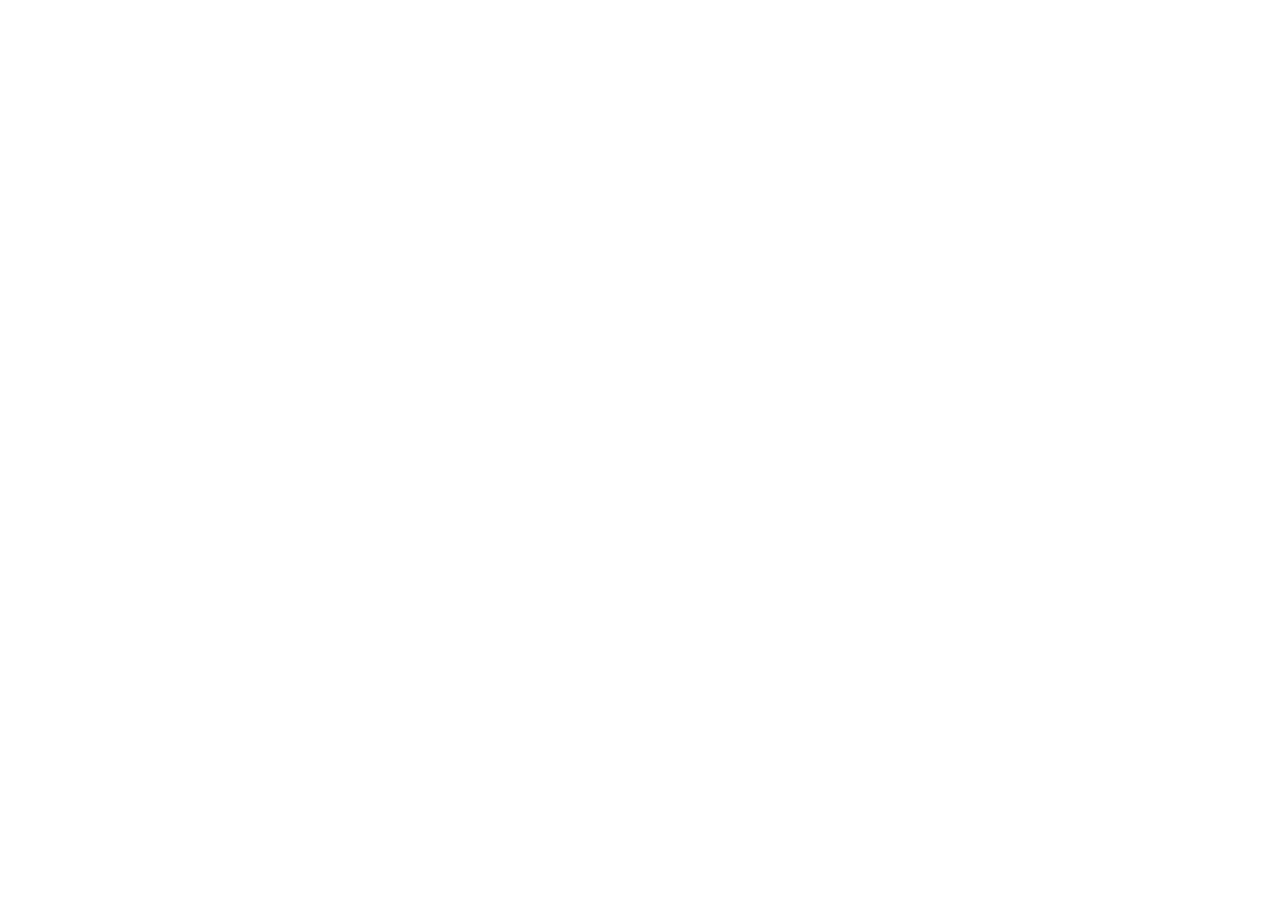
==== index.html @ 29ea22d1 "first draft" ====
<!DOCTYPE html>
<html>
<head>
  <title>Rock Paper Scissors</title>
  <meta charset="UTF-8"/>
</head>
<body>
  <script>
      const myArray = [
          'Rock',
          'Paper',
          'Scissors'
      ];

      let computerScore;
      let playerScore;
      
      function computerPlay() {
        return myArray[~~(Math.random()*myArray.length)]
      }

      let computerSelection;
      let playerSelection;
      
      game();

      function game () {
        computerScore=0;
        playerScore=0;
        onUserInput();
        onUserInput();
        onUserInput();
        onUserInput();
        onUserInput();
        console.log(declareWinner());
        function declareWinner() {
          if (playerScore===computerScore) {
            alert(playerScore + '-' + computerScore + '\nTie game!');
            return playerScore + '-' + computerScore + '\nTie game!';
          } else if (playerScore>computerScore) {
            alert(playerScore + '-' + computerScore + '\nYou win!!');
            return playerScore + '-' + computerScore + '\nYou win!!';
          } else {
            alert(playerScore + '-' + computerScore + '\nYou lost. Better luck next time!');
            return playerScore + '-' + computerScore + '\nYou lost. Better luck next time!';
          }
        }
      }

      function getInput() {
        playerSelection = prompt('Rock, Paper, or Scissors?', '');
      }
      
      function onUserInput() {
        playerSelection = prompt('Rock, Paper, or Scissors?', '');
          if ((playerSelection.toLowerCase()=='rock')
              ||(playerSelection.toLowerCase()=='paper')
              ||(playerSelection.toLowerCase()=='scissors')) {
            console.log(playRound(playerSelection,computerSelection));
          } else {
          alert('That\'s not a valid choice.');
          onUserInput();
        }
      }

      function playRound(playerSelection, computerSelection) {
          computerSelection = computerPlay().toLowerCase();
          playerSelection = playerSelection.toLowerCase();
          if (computerSelection==playerSelection) {
              alert('Tie game!');
              return 'Tie game\nComputer Score: ' + 
                      computerScore + '\nYour Score: ' + playerScore;
          } else if ((computerSelection=='rock' && playerSelection=='scissors') 
                    || (computerSelection=='scissors' && playerSelection=='paper') 
                    || (computerSelection=='paper' && playerSelection=='rock')) {
              alert('You lose! ' + computerSelection + ' beats ' + playerSelection);
              return 'Computer Score: ' + ++computerScore + 
                      '\nYour Score: ' + playerScore;
          } else {
              alert('You win! ' + playerSelection + ' beats ' + computerSelection);
              return 'Your Score: ' + ++playerScore + 
                      '\nComputer Score: ' + computerScore;
          }
      }
  </script>
</body>
</html>
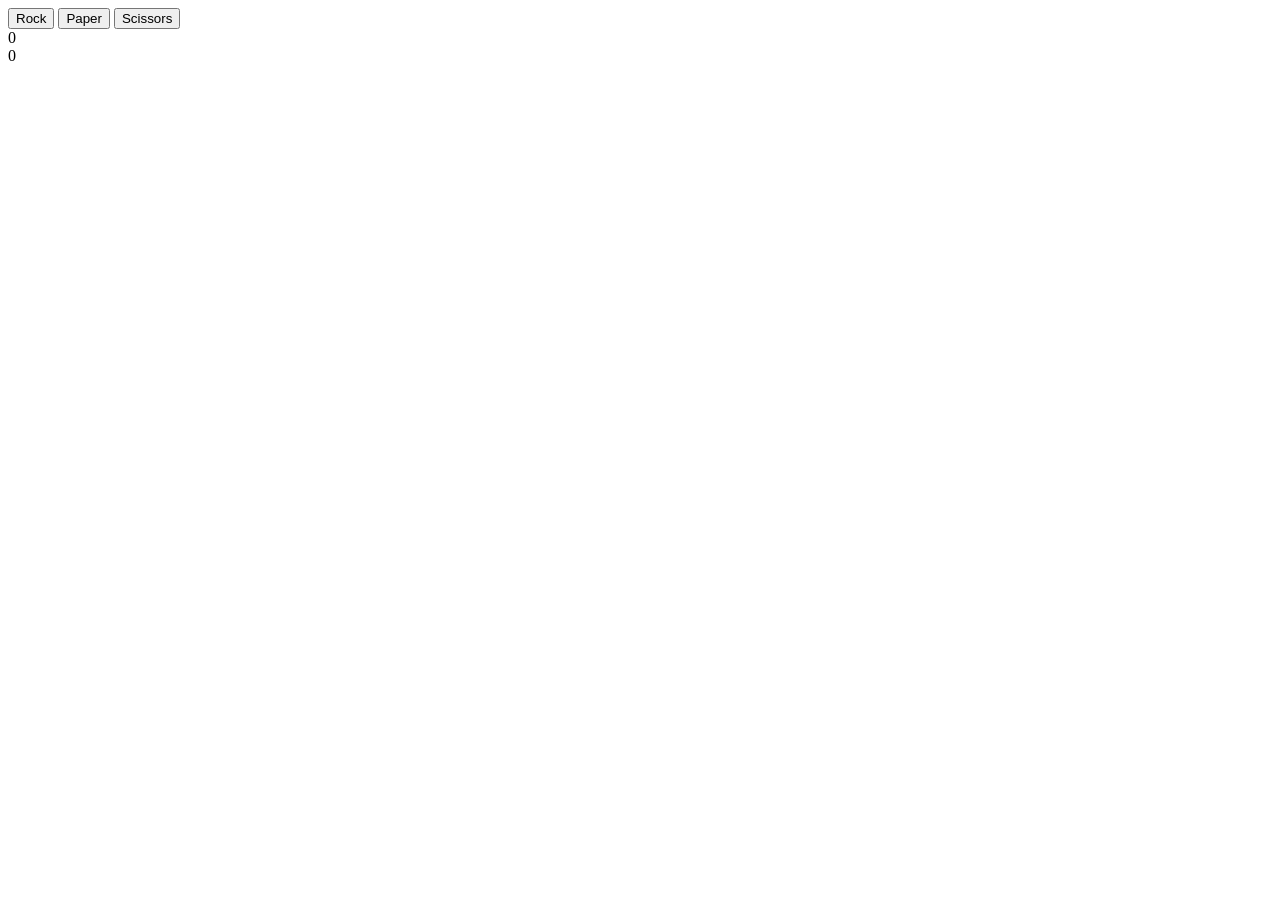
==== commit fd04851b: "changed input from prompt to button click" ====
--- a/index.html
+++ b/index.html
@@ -1,87 +1,107 @@
 <!DOCTYPE html>
 <html>
-<head>
-  <title>Rock Paper Scissors</title>
-  <meta charset="UTF-8"/>
-</head>
-<body>
-  <script>
-      const myArray = [
-          'Rock',
-          'Paper',
-          'Scissors'
-      ];
+  <head>
+    <title>Rock Paper Scissors</title>
+    <meta charset="UTF-8" />
+  </head>
+  <body>
+    <button id="rock">Rock</button>
+    <button id="paper">Paper</button>
+    <button id="scissors">Scissors</button>
+    <div id="container">
+      <div id="player-score">0</div>
+      <div id="computer-score">0</div>
+    </div>
+    <script>
+      let computerSelection;
+      let playerSelection;
+      let computerScore = 0;
+      let playerScore = 0;
 
-      let computerScore;
-      let playerScore;
-      
+      let buttons = document.querySelectorAll("button");
+
+      buttons.forEach((button) => {
+        button.addEventListener("click", () => {
+          playerSelection = button.innerText.toLowerCase();
+          playRound(playerSelection, computerSelection);
+
+          if (playerScore === 5 || computerScore === 5) {
+            declareWinner();
+          }
+        });
+      });
+
+      const myArray = ["Rock", "Paper", "Scissors"];
+
       function computerPlay() {
-        return myArray[~~(Math.random()*myArray.length)]
+        return myArray[~~(Math.random() * myArray.length)];
       }
 
-      let computerSelection;
-      let playerSelection;
-      
-      game();
-
-      function game () {
-        computerScore=0;
-        playerScore=0;
-        onUserInput();
-        onUserInput();
-        onUserInput();
-        onUserInput();
-        onUserInput();
-        console.log(declareWinner());
-        function declareWinner() {
-          if (playerScore===computerScore) {
-            alert(playerScore + '-' + computerScore + '\nTie game!');
-            return playerScore + '-' + computerScore + '\nTie game!';
-          } else if (playerScore>computerScore) {
-            alert(playerScore + '-' + computerScore + '\nYou win!!');
-            return playerScore + '-' + computerScore + '\nYou win!!';
-          } else {
-            alert(playerScore + '-' + computerScore + '\nYou lost. Better luck next time!');
-            return playerScore + '-' + computerScore + '\nYou lost. Better luck next time!';
-          }
-        }
-      }
-
-      function getInput() {
-        playerSelection = prompt('Rock, Paper, or Scissors?', '');
-      }
-      
-      function onUserInput() {
-        playerSelection = prompt('Rock, Paper, or Scissors?', '');
-          if ((playerSelection.toLowerCase()=='rock')
-              ||(playerSelection.toLowerCase()=='paper')
-              ||(playerSelection.toLowerCase()=='scissors')) {
-            console.log(playRound(playerSelection,computerSelection));
-          } else {
-          alert('That\'s not a valid choice.');
-          onUserInput();
+      function declareWinner() {
+        if (playerScore === computerScore) {
+          alert(playerScore + "-" + computerScore + "\nTie game!");
+          displayResults(playerScore + "-" + computerScore + "\nTie game!");
+        } else if (playerScore > computerScore) {
+          alert(playerScore + "-" + computerScore + "\nYou win!!");
+          displayResults(playerScore + "-" + computerScore + "\nYou win!!");
+        } else {
+          alert(
+            playerScore +
+              "-" +
+              computerScore +
+              "\nYou lost. Better luck next time!"
+          );
+          displayResults(
+            playerScore +
+              "-" +
+              computerScore +
+              "\nYou lost. Better luck next time!"
+          );
         }
       }
 
       function playRound(playerSelection, computerSelection) {
-          computerSelection = computerPlay().toLowerCase();
-          playerSelection = playerSelection.toLowerCase();
-          if (computerSelection==playerSelection) {
-              alert('Tie game!');
-              return 'Tie game\nComputer Score: ' + 
-                      computerScore + '\nYour Score: ' + playerScore;
-          } else if ((computerSelection=='rock' && playerSelection=='scissors') 
-                    || (computerSelection=='scissors' && playerSelection=='paper') 
-                    || (computerSelection=='paper' && playerSelection=='rock')) {
-              alert('You lose! ' + computerSelection + ' beats ' + playerSelection);
-              return 'Computer Score: ' + ++computerScore + 
-                      '\nYour Score: ' + playerScore;
-          } else {
-              alert('You win! ' + playerSelection + ' beats ' + computerSelection);
-              return 'Your Score: ' + ++playerScore + 
-                      '\nComputer Score: ' + computerScore;
-          }
+        computerSelection = computerPlay().toLowerCase();
+        playerSelection = playerSelection.toLowerCase();
+        if (computerSelection == playerSelection) {
+          alert("Tie game!");
+          displayResults("Tie game!");
+        } else if (
+          (computerSelection == "rock" && playerSelection == "scissors") ||
+          (computerSelection == "scissors" && playerSelection == "paper") ||
+          (computerSelection == "paper" && playerSelection == "rock")
+        ) {
+          alert("You lose! " + computerSelection + " beats " + playerSelection);
+          computerScore = ++computerScore;
+          keepScore();
+          displayResults(
+            "You lose! " + computerSelection + " beats " + playerSelection
+          );
+        } else {
+          alert("You win! " + playerSelection + " beats " + computerSelection);
+          playerScore = ++playerScore;
+          keepScore();
+          displayResults(
+            "You win! " + playerSelection + " beats " + computerSelection
+          );
+        }
       }
-  </script>
-</body>
-</html>+
+      function keepScore() {
+        let playerScoreBox = document.querySelector("#player-score");
+        let computerScoreBox = document.querySelector("#computer-score");
+
+        playerScoreBox.textContent = playerScore;
+        computerScoreBox.textContent = computerScore;
+      }
+
+      function displayResults(str) {
+        const container = document.querySelector("#container");
+        const p = document.createElement("p");
+
+        p.textContent = str;
+        container.appendChild(p);
+      }
+    </script>
+  </body>
+</html>
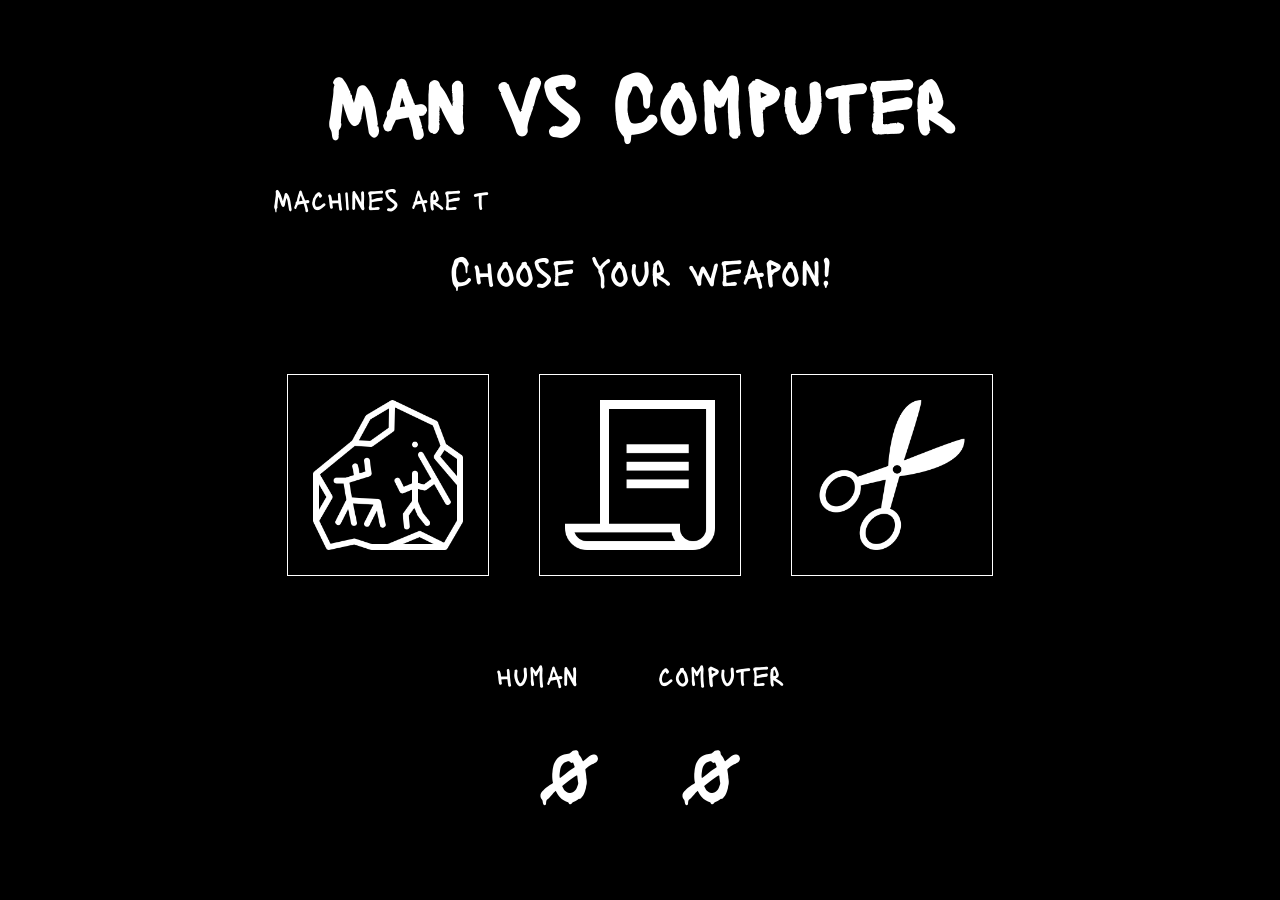
==== commit 6495fbb5: "added styling + animations" ====
--- a/index.html
+++ b/index.html
@@ -3,105 +3,53 @@
   <head>
     <title>Rock Paper Scissors</title>
     <meta charset="UTF-8" />
+    <link rel="stylesheet" href="style.css" />
+    <link
+      href="https://fonts.googleapis.com/css2?family=Lacquer&family=Roboto&display=swap"
+      rel="stylesheet"
+    />
   </head>
   <body>
-    <button id="rock">Rock</button>
-    <button id="paper">Paper</button>
-    <button id="scissors">Scissors</button>
-    <div id="container">
-      <div id="player-score">0</div>
-      <div id="computer-score">0</div>
+    <main id="main-content">
+      <h1 id="title">Man vs Computer</h1>
+      <p class="desc animate" id="desc1">
+        Machines are threatening to take over the world...
+      </p>
+      <p class="desc disappear" id="desc2">
+        Unless a human can beat them in a game of rock paper scissors, first to
+        5...
+      </p>
+      <p class="desc disappear" id="desc3">
+        Do you have what it takes to save mankind?
+      </p>
+      <div id="game-container">
+        <p id="cta">Choose your weapon!</p>
+        <div id="btn-container">
+          <div id="rock" class="button">
+            <img src="cave-painting.png" alt="Rock" />
+          </div>
+          <div id="paper" class="button">
+            <img src="document.png" alt="Paper" />
+          </div>
+          <div id="scissors" class="button">
+            <img src="scissors-opened-tool-shape.png" alt="Scissors" />
+          </div>
+        </div>
+        <div id="score-label">
+          <p class="label">human</p>
+          <p class="label">computer</p>
+        </div>
+        <div id="score-container">
+          <div id="player-score" class="score">0</div>
+          <div id="computer-score" class="score">0</div>
+        </div>
+        <div id="results-container"></div>
+      </div>
+    </main>
+    <div id="end-alert" class="disappear">
+      <div id="end-desc"></div>
+      <button id="retry-btn"></button>
     </div>
-    <script>
-      let computerSelection;
-      let playerSelection;
-      let computerScore = 0;
-      let playerScore = 0;
-
-      let buttons = document.querySelectorAll("button");
-
-      buttons.forEach((button) => {
-        button.addEventListener("click", () => {
-          playerSelection = button.innerText.toLowerCase();
-          playRound(playerSelection, computerSelection);
-
-          if (playerScore === 5 || computerScore === 5) {
-            declareWinner();
-          }
-        });
-      });
-
-      const myArray = ["Rock", "Paper", "Scissors"];
-
-      function computerPlay() {
-        return myArray[~~(Math.random() * myArray.length)];
-      }
-
-      function declareWinner() {
-        if (playerScore === computerScore) {
-          alert(playerScore + "-" + computerScore + "\nTie game!");
-          displayResults(playerScore + "-" + computerScore + "\nTie game!");
-        } else if (playerScore > computerScore) {
-          alert(playerScore + "-" + computerScore + "\nYou win!!");
-          displayResults(playerScore + "-" + computerScore + "\nYou win!!");
-        } else {
-          alert(
-            playerScore +
-              "-" +
-              computerScore +
-              "\nYou lost. Better luck next time!"
-          );
-          displayResults(
-            playerScore +
-              "-" +
-              computerScore +
-              "\nYou lost. Better luck next time!"
-          );
-        }
-      }
-
-      function playRound(playerSelection, computerSelection) {
-        computerSelection = computerPlay().toLowerCase();
-        playerSelection = playerSelection.toLowerCase();
-        if (computerSelection == playerSelection) {
-          alert("Tie game!");
-          displayResults("Tie game!");
-        } else if (
-          (computerSelection == "rock" && playerSelection == "scissors") ||
-          (computerSelection == "scissors" && playerSelection == "paper") ||
-          (computerSelection == "paper" && playerSelection == "rock")
-        ) {
-          alert("You lose! " + computerSelection + " beats " + playerSelection);
-          computerScore = ++computerScore;
-          keepScore();
-          displayResults(
-            "You lose! " + computerSelection + " beats " + playerSelection
-          );
-        } else {
-          alert("You win! " + playerSelection + " beats " + computerSelection);
-          playerScore = ++playerScore;
-          keepScore();
-          displayResults(
-            "You win! " + playerSelection + " beats " + computerSelection
-          );
-        }
-      }
-
-      function keepScore() {
-        let playerScoreBox = document.querySelector("#player-score");
-        let computerScoreBox = document.querySelector("#computer-score");
-
-        playerScoreBox.textContent = playerScore;
-        computerScoreBox.textContent = computerScore;
-      }
-
-      function displayResults(str) {
-        const container = document.querySelector("#container");
-        const p = document.createElement("p");
-
-        p.textContent = str;
-        container.appendChild(p);
-      }
-    </script>
+    <script src="app.js"></script>
   </body>
 </html>
--- a/style.css
+++ b/style.css
@@ -0,0 +1,96 @@
+body {
+  margin: 0;
+  background: black;
+  color: white;
+  font-family: roboto, arial, sans-serif;
+}
+#title,
+.desc,
+#cta,
+#score-container,
+#score-label,
+#end-desc {
+  font-family: lacquer, arial, sans-serif;
+  text-align: center;
+}
+#title {
+  font-size: 80px;
+  margin-bottom: 0px;
+}
+.desc {
+  font-size: 30px;
+}
+#cta {
+  margin: 20px 0 80px 0;
+  font-size: 40px;
+}
+#btn-container {
+  display: flex;
+  justify-content: center;
+}
+.button {
+  width: 200px;
+  height: 200px;
+  border: 1px solid white;
+  margin: 0 25px;
+  display: flex;
+  justify-content: center;
+  align-items: center;
+  transition: all 0.4s ease-in;
+}
+.button img {
+  width: 150px;
+}
+.button:hover {
+  cursor: pointer;
+  transform: scale(1.1);
+  box-shadow: 0 0 20px 1px;
+}
+#score-label,
+#score-container {
+  display: flex;
+  justify-content: center;
+}
+.label {
+  font-size: 30px;
+  margin-top: 80px;
+  padding: 0 40px;
+}
+.score {
+  font-size: 80px;
+  padding: 0px 40px;
+}
+#results-container {
+  margin-top: 60px;
+  text-align: center;
+  opacity: 0;
+  transition: all 1s ease;
+}
+#end-alert {
+  display: flex;
+  flex-direction: column;
+  justify-content: center;
+  align-items: center;
+  min-height: 100vh;
+}
+#end-desc {
+  font-size: 50px;
+  margin-bottom: 25px;
+}
+#retry-btn {
+  margin-top: 25px;
+}
+#end-alert.disappear,
+.disappear {
+  display: none;
+}
+span {
+  opacity: 0;
+  transition: all 1s ease;
+}
+.fade {
+  opacity: 1;
+}
+#results.container.no-transition {
+  transition: none;
+}
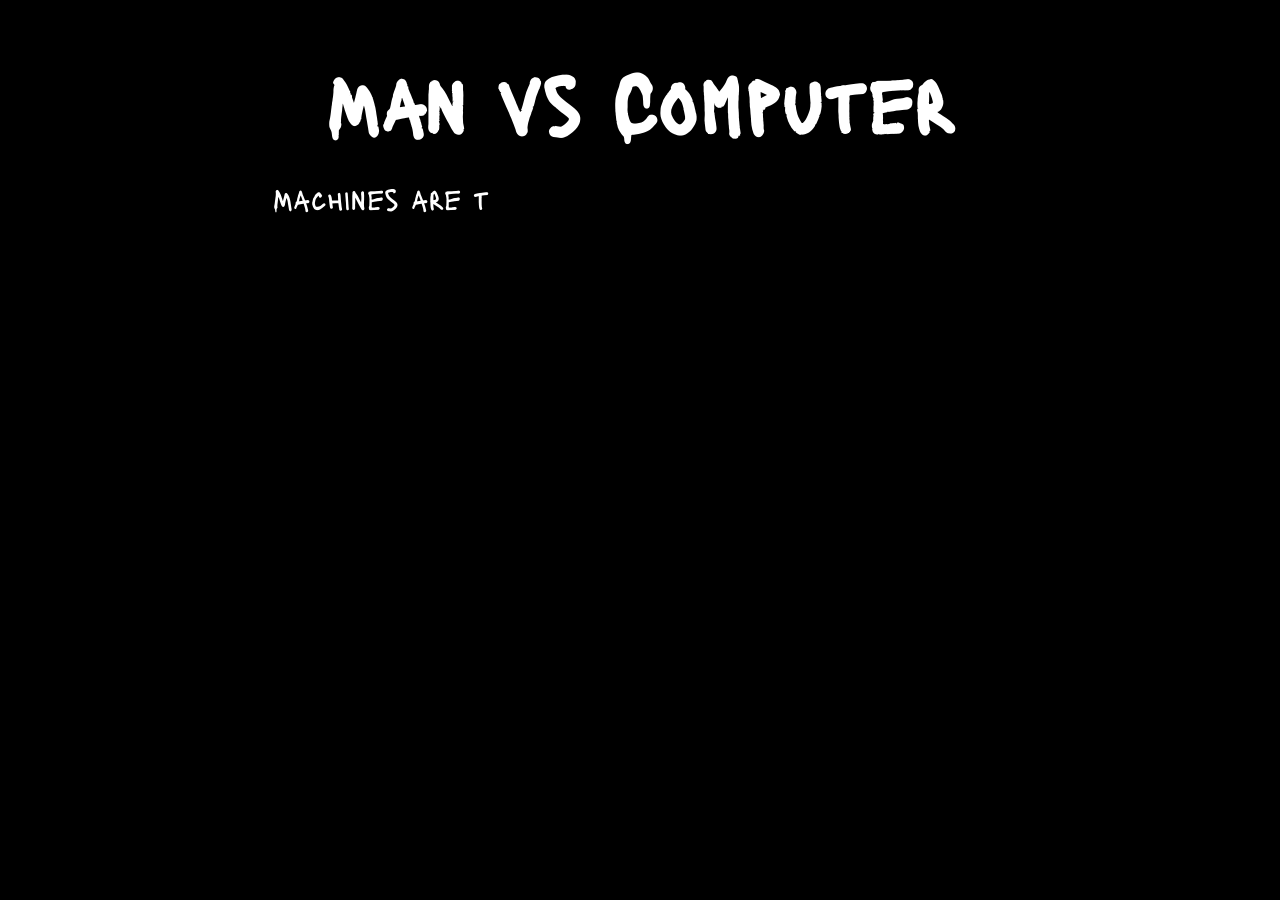
==== commit 9e7c77a9: "added beginning animation, added button styling" ====
--- a/index.html
+++ b/index.html
@@ -16,13 +16,12 @@
         Machines are threatening to take over the world...
       </p>
       <p class="desc disappear" id="desc2">
-        Unless a human can beat them in a game of rock paper scissors, first to
-        5...
+        Unless you can beat them in a game of rock paper scissors, first to 5...
       </p>
       <p class="desc disappear" id="desc3">
         Do you have what it takes to save mankind?
       </p>
-      <div id="game-container">
+      <div id="game-container" class="disappear">
         <p id="cta">Choose your weapon!</p>
         <div id="btn-container">
           <div id="rock" class="button">
@@ -36,7 +35,7 @@
           </div>
         </div>
         <div id="score-label">
-          <p class="label">human</p>
+          <p class="label">you</p>
           <p class="label">computer</p>
         </div>
         <div id="score-container">
@@ -48,7 +47,7 @@
     </main>
     <div id="end-alert" class="disappear">
       <div id="end-desc"></div>
-      <button id="retry-btn"></button>
+      <a id="retry-btn"></a>
     </div>
     <script src="app.js"></script>
   </body>
--- a/style.css
+++ b/style.css
@@ -9,7 +9,8 @@
 #cta,
 #score-container,
 #score-label,
-#end-desc {
+#end-desc,
+#retry-btn {
   font-family: lacquer, arial, sans-serif;
   text-align: center;
 }
@@ -36,7 +37,7 @@
   display: flex;
   justify-content: center;
   align-items: center;
-  transition: all 0.4s ease-in;
+  transition: all 0.4s ease;
 }
 .button img {
   width: 150px;
@@ -78,7 +79,21 @@
   margin-bottom: 25px;
 }
 #retry-btn {
+  display: inline-block;
+  padding: 0.8em 1.4em;
+  border-radius: 0.15em;
+  box-sizing: border-box;
+  text-decoration: none;
+  color: #646464;
+  background-color: white;
+  box-shadow: inset 0 -0.6em 0 -0.35em rgba(0, 0, 0, 0.17);
+  position: relative;
   margin-top: 25px;
+  opacity: 0;
+}
+#retry-btn:hover {
+  cursor: pointer;
+  background-color: rgba(255, 255, 255, 0.95);
 }
 #end-alert.disappear,
 .disappear {
@@ -94,3 +109,22 @@
 #results.container.no-transition {
   transition: none;
 }
+#desc1.fade-out,
+#desc2.fade-out,
+#desc3.fade-out,
+.fade-out {
+  animation-name: fade-out;
+  animation-duration: 800ms;
+  animation-timing-function: ease-in;
+  animation-iteration-count: 1;
+  animation-fill-mode: forwards;
+}
+
+@keyframes fade-out {
+  from {
+    opacity: 1;
+  }
+  to {
+    opacity: 0;
+  }
+}
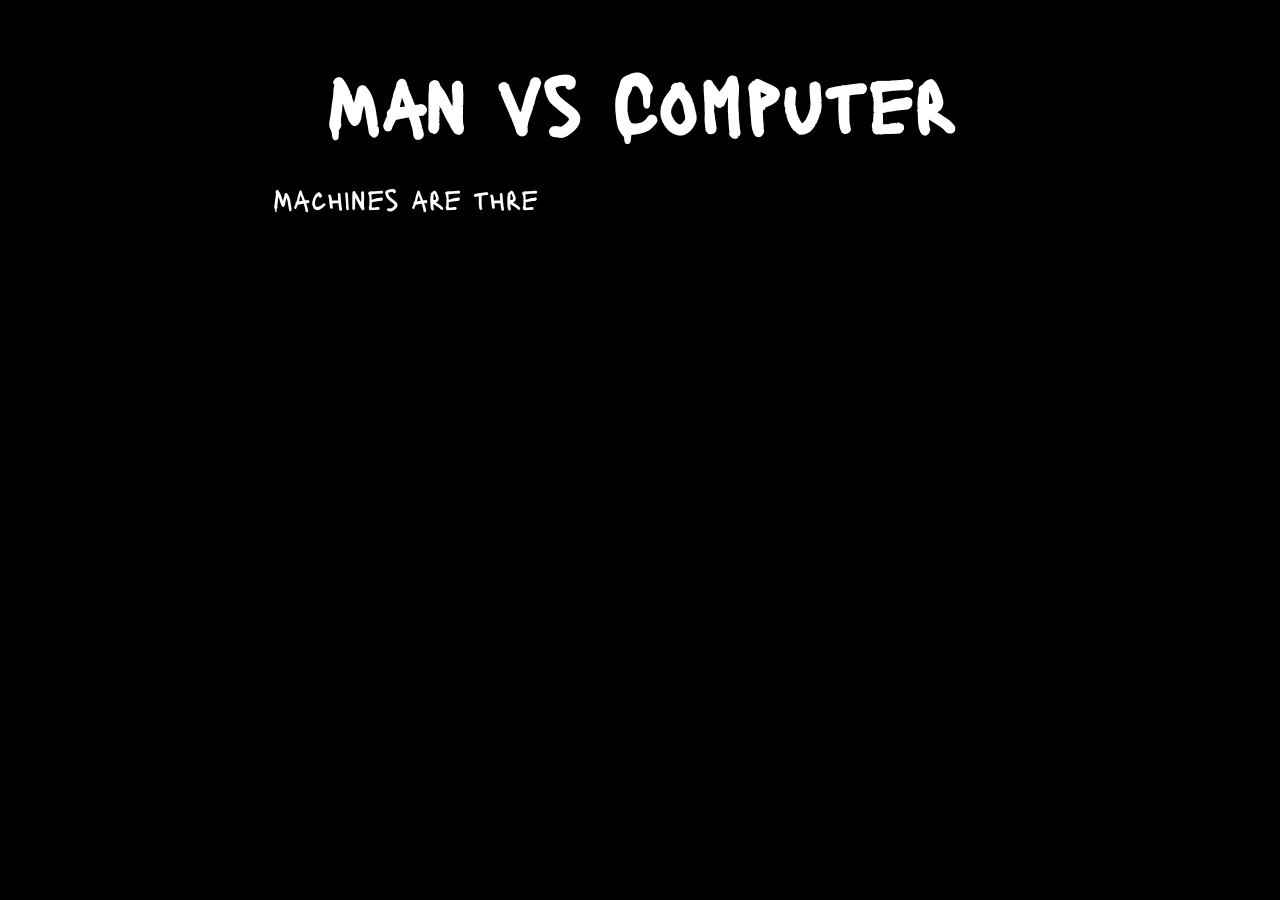
==== commit 4cce53df: "added dropdown animation for cta, also changed its timing duration, added some more button styling" ====
--- a/index.html
+++ b/index.html
@@ -16,13 +16,13 @@
         Machines are threatening to take over the world...
       </p>
       <p class="desc disappear" id="desc2">
-        Unless you can beat them in a game of rock paper scissors, first to 5...
+        Unless you can beat them in a game of rock paper scissors first to 5...
       </p>
       <p class="desc disappear" id="desc3">
         Do you have what it takes to save mankind?
       </p>
-      <div id="game-container" class="disappear">
-        <p id="cta">Choose your weapon!</p>
+      <p id="cta">Choose your weapon!</p>
+      <div id="game-container">
         <div id="btn-container">
           <div id="rock" class="button">
             <img src="cave-painting.png" alt="Rock" />
--- a/style.css
+++ b/style.css
@@ -22,8 +22,10 @@
   font-size: 30px;
 }
 #cta {
+  opacity: 0;
   margin: 20px 0 80px 0;
   font-size: 40px;
+  transform: translateY(-150px);
 }
 #btn-container {
   display: flex;
@@ -85,7 +87,7 @@
   box-sizing: border-box;
   text-decoration: none;
   color: #646464;
-  background-color: white;
+  background-color: rgb(245, 245, 245);
   box-shadow: inset 0 -0.6em 0 -0.35em rgba(0, 0, 0, 0.17);
   position: relative;
   margin-top: 25px;
@@ -93,11 +95,16 @@
 }
 #retry-btn:hover {
   cursor: pointer;
-  background-color: rgba(255, 255, 255, 0.95);
+  filter: brightness(1.1);
+  transform: scale(1.05);
 }
 #end-alert.disappear,
 .disappear {
   display: none;
+}
+#game-container {
+  opacity: 0;
+  pointer-events: none;
 }
 span {
   opacity: 0;
@@ -128,3 +135,57 @@
     opacity: 0;
   }
 }
+#desc1.skip-anime,
+#desc3.skip-anime,
+#desc3.skip-anime {
+  animation: fade-out;
+  animation-duration: 0;
+}
+
+#cta.drop-down {
+  animation-name: drop-down;
+  animation-duration: 300ms;
+  animation-timing-function: cubic-bezier(0.58, 0.3, 0.49, 1.39);
+  animation-iteration-count: 1;
+  animation-fill-mode: forwards;
+}
+@keyframes drop-down {
+  from {
+    opacity: 0;
+    transform: translateY(-150px);
+    pointer-events: none;
+  }
+  to {
+    opacity: 1;
+    transform: translateY(0px);
+    pointer-events: all;
+  }
+}
+#retry-btn.fade-in {
+  animation-name: fade-in;
+  animation-duration: 00ms;
+  animation-timing-function: ease-out;
+  animation-iteration-count: 1;
+  animation-fill-mode: forwards;
+}
+#game-container.fade-in {
+  animation-name: fade-in;
+  animation-duration: 00ms;
+  animation-timing-function: ease-out;
+  animation-iteration-count: 1;
+  animation-fill-mode: forwards;
+}
+
+@keyframes fade-in {
+  from {
+    opacity: 0;
+    pointer-events: none;
+  }
+  to {
+    opacity: 1;
+    pointer-events: all;
+  }
+}
+span.skip {
+  transition: all 0.1s cubic-bezier(0, 1.4, 0.45, 0.89);
+}
